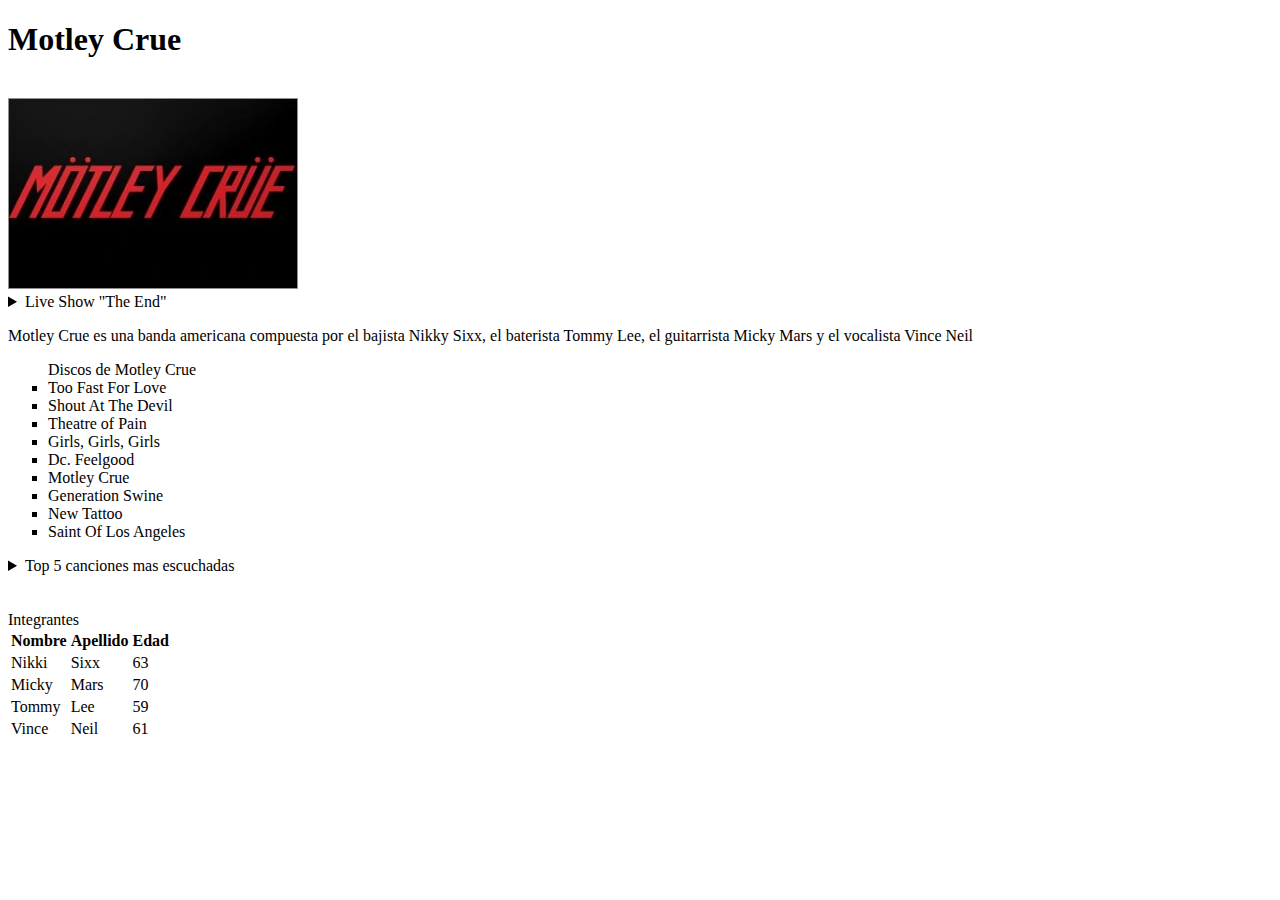
==== index.html @ b48089ed "espacios" ====
<!DOCTYPE html>
<html lang="en">
<head>
    <meta charset="UTF-8">
    <meta http-equiv="X-UA-Compatible" content="IE=edge">
    <meta name="viewport" content="width=device-width, initial-scale=1.0">
    <title>La Web De Motley Crue</title>
</head>
<body>
    <h1>Motley Crue</h1> <br>
    <img src="Motley_crue_logo_1.webp" alt="">
    <div id="This Is Motley Crue">
        <details><summary>Live Show "The End"</summary>
    <a href="https://www.youtube.com/watch?v=pB8tyjN5of0" target="_blank">This Is Motley Crue</a>
        </details>
<p>Motley Crue es una banda americana compuesta por el bajista Nikky Sixx, el baterista Tommy Lee, el guitarrista Micky Mars y el vocalista Vince Neil</p>
    </div>
    <ul type="square"> Discos de Motley Crue
        <li>Too Fast For Love</li>
        <li>Shout At The Devil</li>
        <li>Theatre of Pain</li>
        <li>Girls, Girls, Girls</li>
        <li>Dc. Feelgood</li>
        <li>Motley Crue</li>
        <li>Generation Swine</li>
        <li>New Tattoo</li>
        <li>Saint Of Los Angeles</li>
    </ul>
    <div id="Top 5 canciones mas escuchadas">
        <details><summary>Top 5 canciones mas escuchadas</summary>
            <ol type="1" start="">
            <li> <a href="https://www.youtube.com/watch?v=8TeCCf_6feg" target="_blank">Kickstar My Heart</a></li>
            <li> <a href="https://www.youtube.com/watch?v=qMuZbxfFpfE" target="_blank">Girls, Girls, Girls</a></li>
            <li> <a href="https://www.youtube.com/watch?v=Gmrh42foUsg" target="_blank">Home Sweet Home</a></li>
            <li> <a href="https://www.youtube.com/watch?v=trGX3ET3jTQ" target="_blank">Dr. Feelgood</a></li>
            <li> <a href="https://www.youtube.com/watch?v=utyXQqZ35do" target="_blank">Shout At The Devil</a></li>
        </ol>
        </details>
    </div><br>
    <br>
    <table> Integrantes
        <tr><th>Nombre</th><th>Apellido</th><th>Edad</th></tr>
        <tr><td>Nikki</td><td>Sixx</td><td>63</td></tr>
        <tr><td>Micky</td><td>Mars</td><td>70</td></tr>
        <tr><td>Tommy</td><td>Lee</td><td>59</td></tr>
        <tr><td>Vince</td><td>Neil</td><td>61</td></tr>
    </table>
</body>
</html>
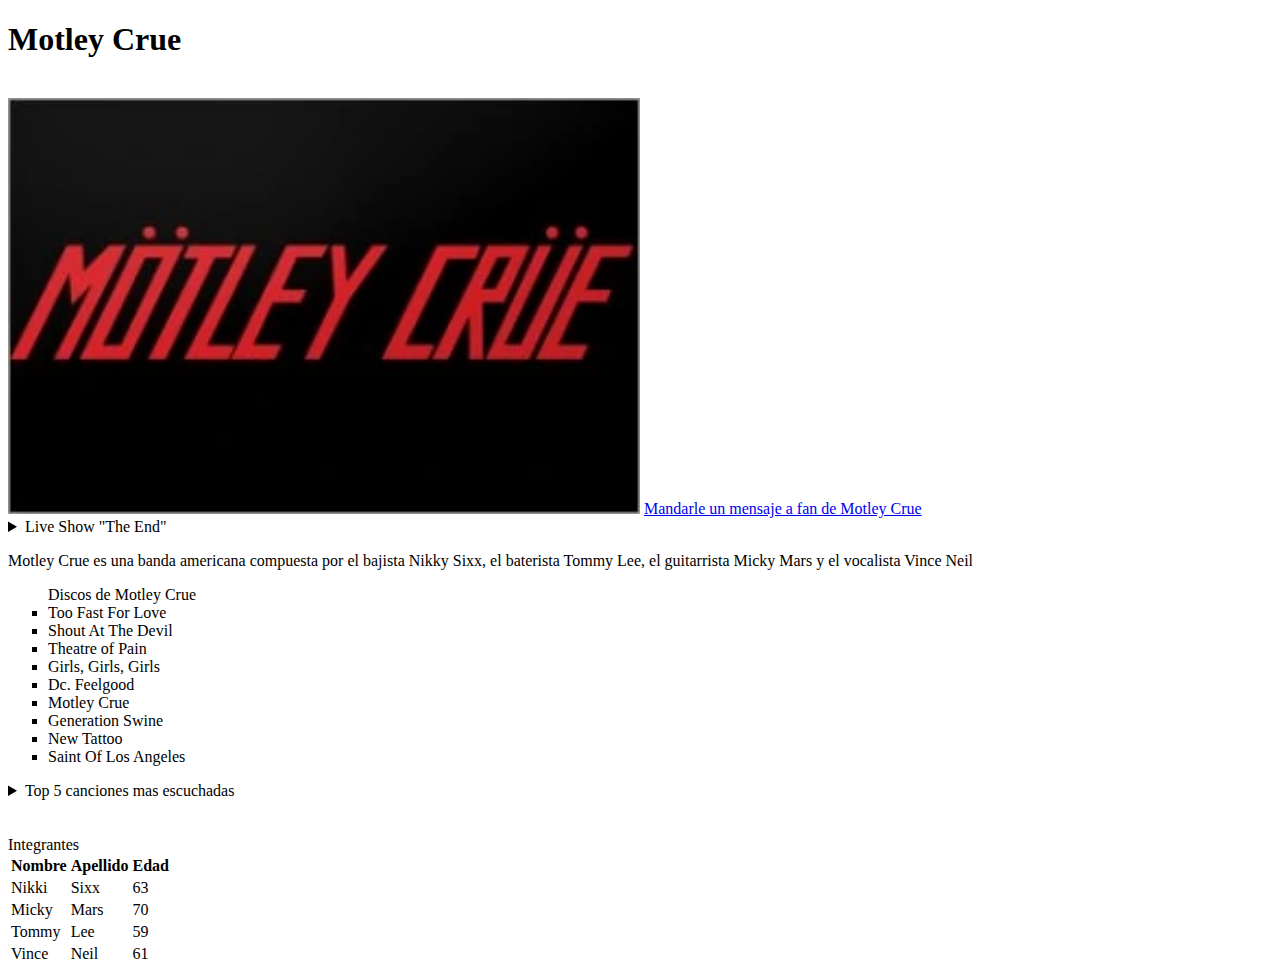
==== commit f40d080c: "contacto" ====
--- a/index.html
+++ b/index.html
@@ -8,7 +8,8 @@
 </head>
 <body>
     <h1>Motley Crue</h1> <br>
-    <img src="Motley_crue_logo_1.webp" alt="">
+    <img src="Motley_crue_logo_1.webp" alt="Foto de logo" width="50%">
+    <a href="contacto.html">Mandarle un mensaje a fan de Motley Crue</a>
     <div id="This Is Motley Crue">
         <details><summary>Live Show "The End"</summary>
     <a href="https://www.youtube.com/watch?v=pB8tyjN5of0" target="_blank">This Is Motley Crue</a>
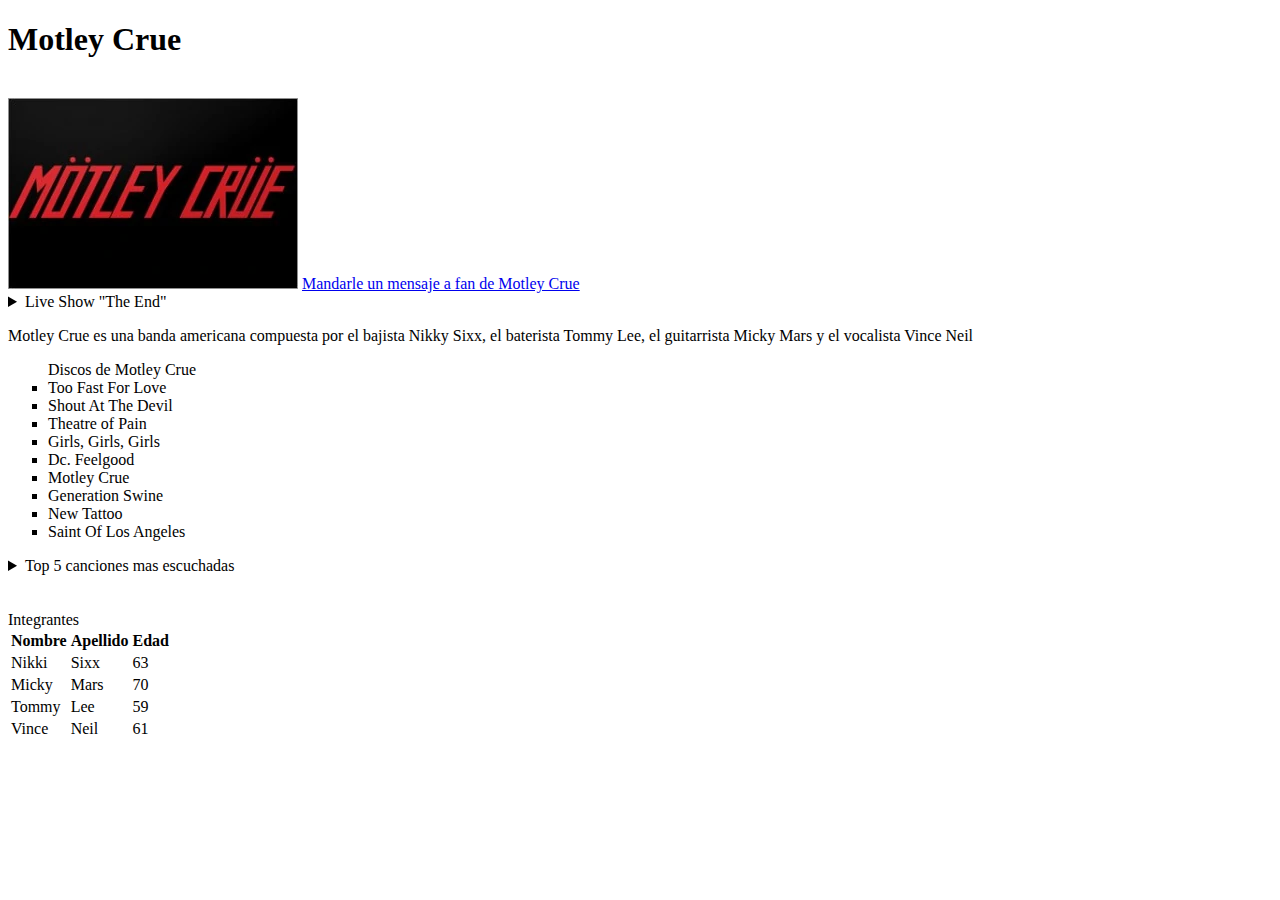
==== commit a5e4e187: "mas cosas" ====
--- a/index.html
+++ b/index.html
@@ -8,7 +8,7 @@
 </head>
 <body>
     <h1>Motley Crue</h1> <br>
-    <img src="Motley_crue_logo_1.webp" alt="Foto de logo" width="50%">
+    <img src="Motley_crue_logo_1.webp" alt="Foto de logo" width=""><!--width sirve para agrandar o achicar la foto-->
     <a href="contacto.html">Mandarle un mensaje a fan de Motley Crue</a>
     <div id="This Is Motley Crue">
         <details><summary>Live Show "The End"</summary>
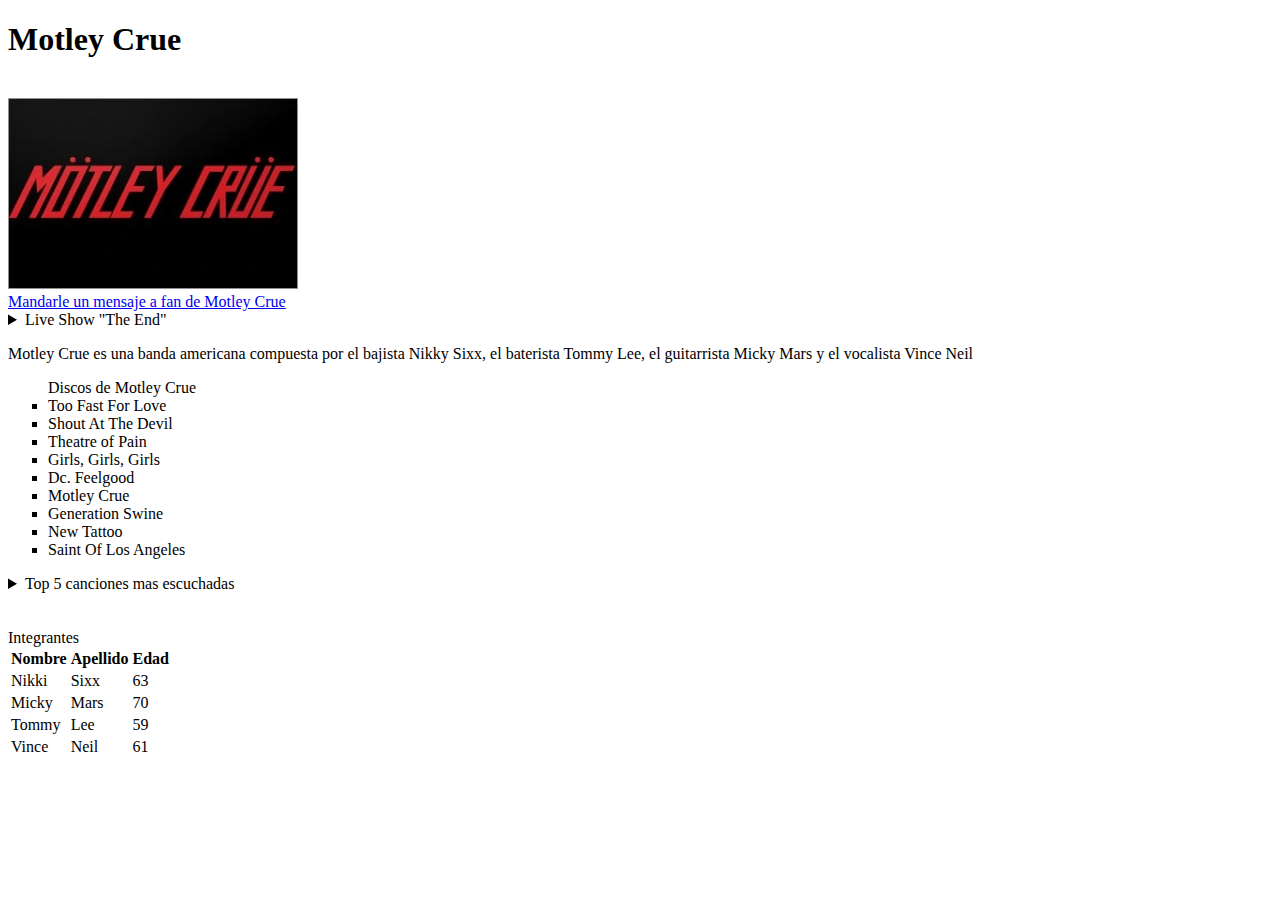
==== commit 477931bd: "enviar" ====
--- a/index.html
+++ b/index.html
@@ -8,7 +8,7 @@
 </head>
 <body>
     <h1>Motley Crue</h1> <br>
-    <img src="Motley_crue_logo_1.webp" alt="Foto de logo" width=""><!--width sirve para agrandar o achicar la foto-->
+    <img src="Motley_crue_logo_1.webp" alt="Foto de logo" width=""><!--width sirve para agrandar o achicar la foto--> <br>
     <a href="contacto.html">Mandarle un mensaje a fan de Motley Crue</a>
     <div id="This Is Motley Crue">
         <details><summary>Live Show "The End"</summary>
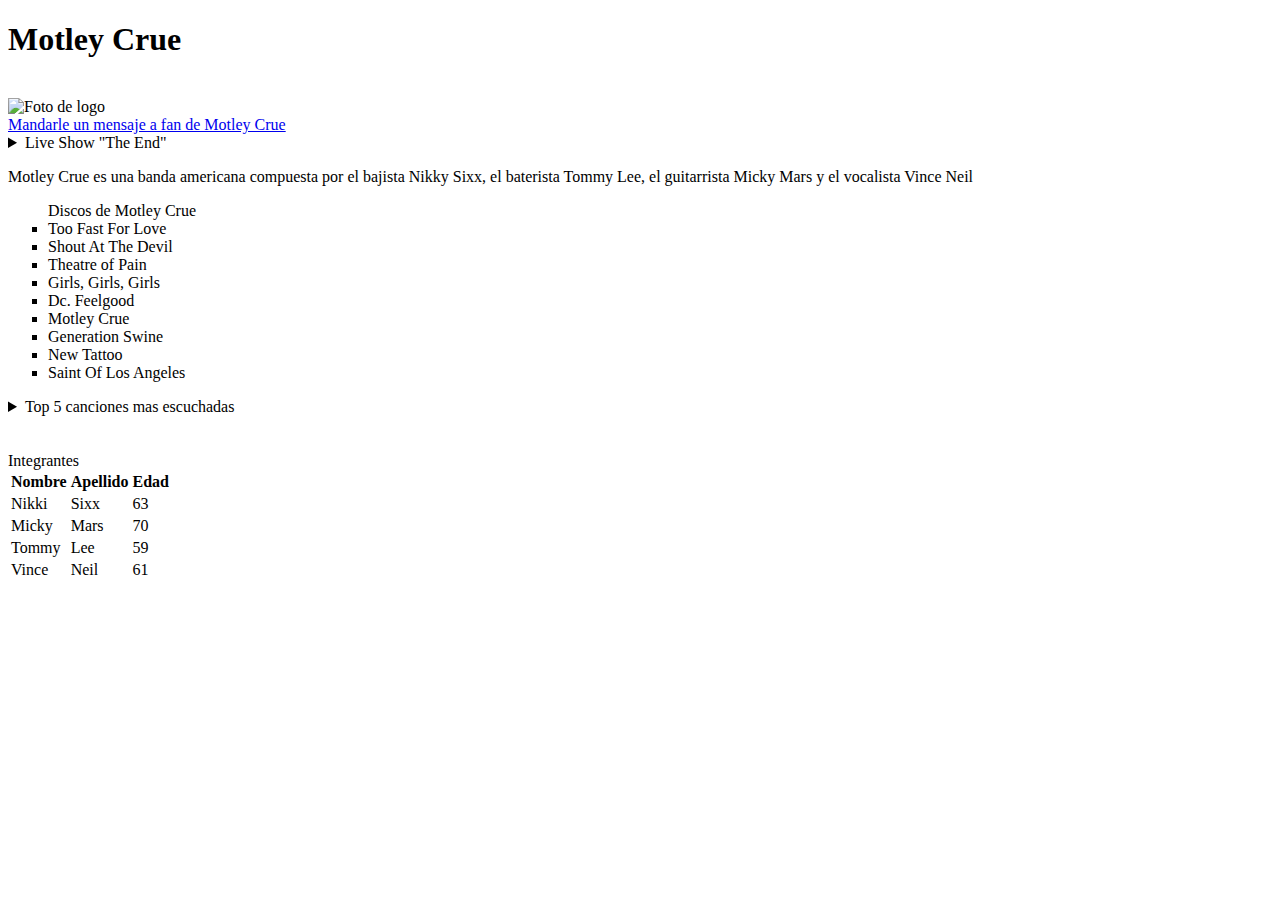
==== commit b926412a: "dale loco" ====
--- a/index.html
+++ b/index.html
@@ -8,7 +8,7 @@
 </head>
 <body>
     <h1>Motley Crue</h1> <br>
-    <img src="Motley_crue_logo_1.webp" alt="Foto de logo" width=""><!--width sirve para agrandar o achicar la foto--> <br>
+    <img src="Motley_crue_logo-2.webp" alt="Foto de logo" width=""><!--width sirve para agrandar o achicar la foto--> <br>
     <a href="contacto.html">Mandarle un mensaje a fan de Motley Crue</a>
     <div id="This Is Motley Crue">
         <details><summary>Live Show "The End"</summary>
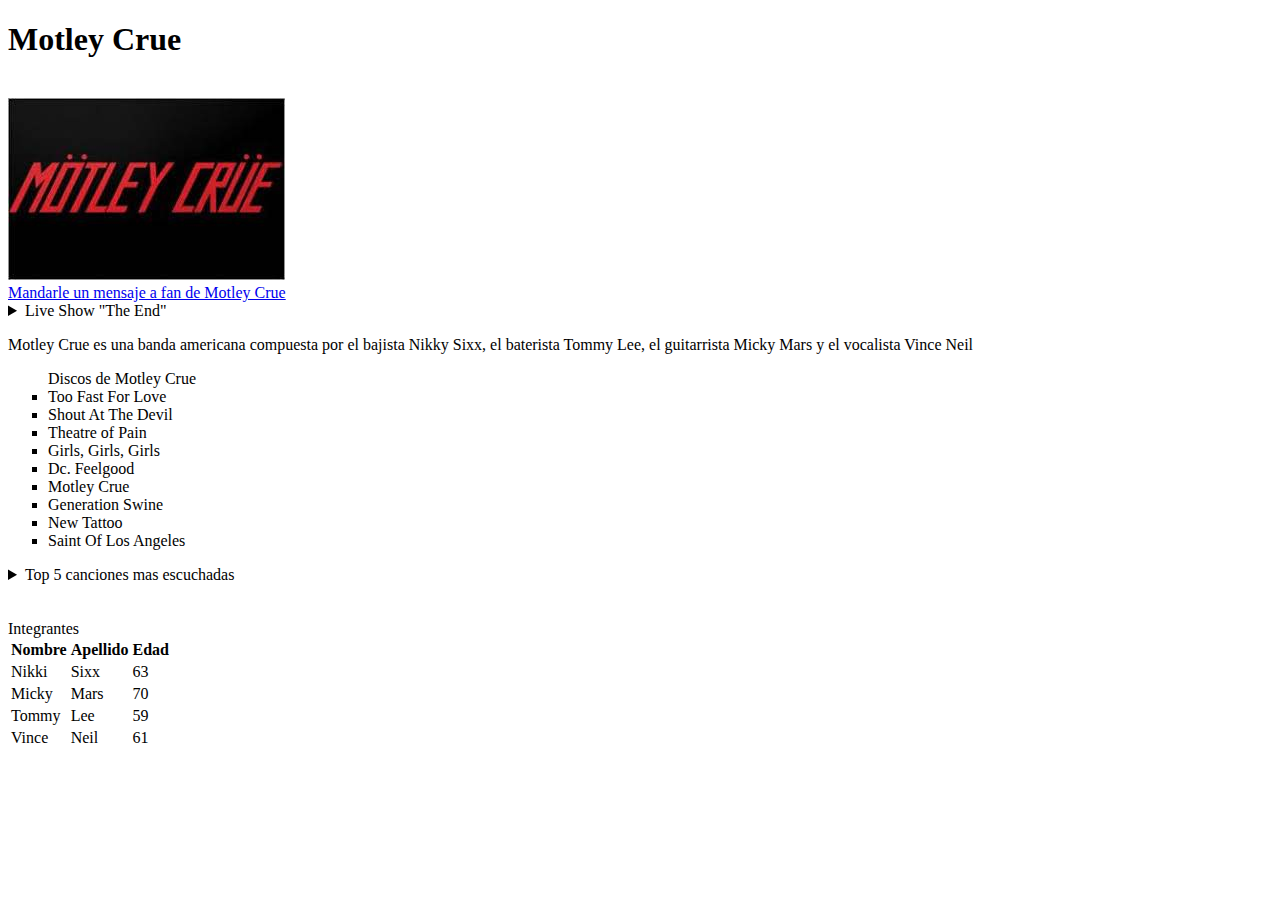
==== commit fb306eab: "al fin" ====
--- a/index.html
+++ b/index.html
@@ -8,7 +8,7 @@
 </head>
 <body>
     <h1>Motley Crue</h1> <br>
-    <img src="Motley_crue_logo-2.webp" alt="Foto de logo" width=""><!--width sirve para agrandar o achicar la foto--> <br>
+    <img id="foto-body" src="Imagenes/descarga.jpg" alt="Foto de logo" width=""><!--width sirve para agrandar o achicar la foto--> <br>
     <a href="contacto.html">Mandarle un mensaje a fan de Motley Crue</a>
     <div id="This Is Motley Crue">
         <details><summary>Live Show "The End"</summary>
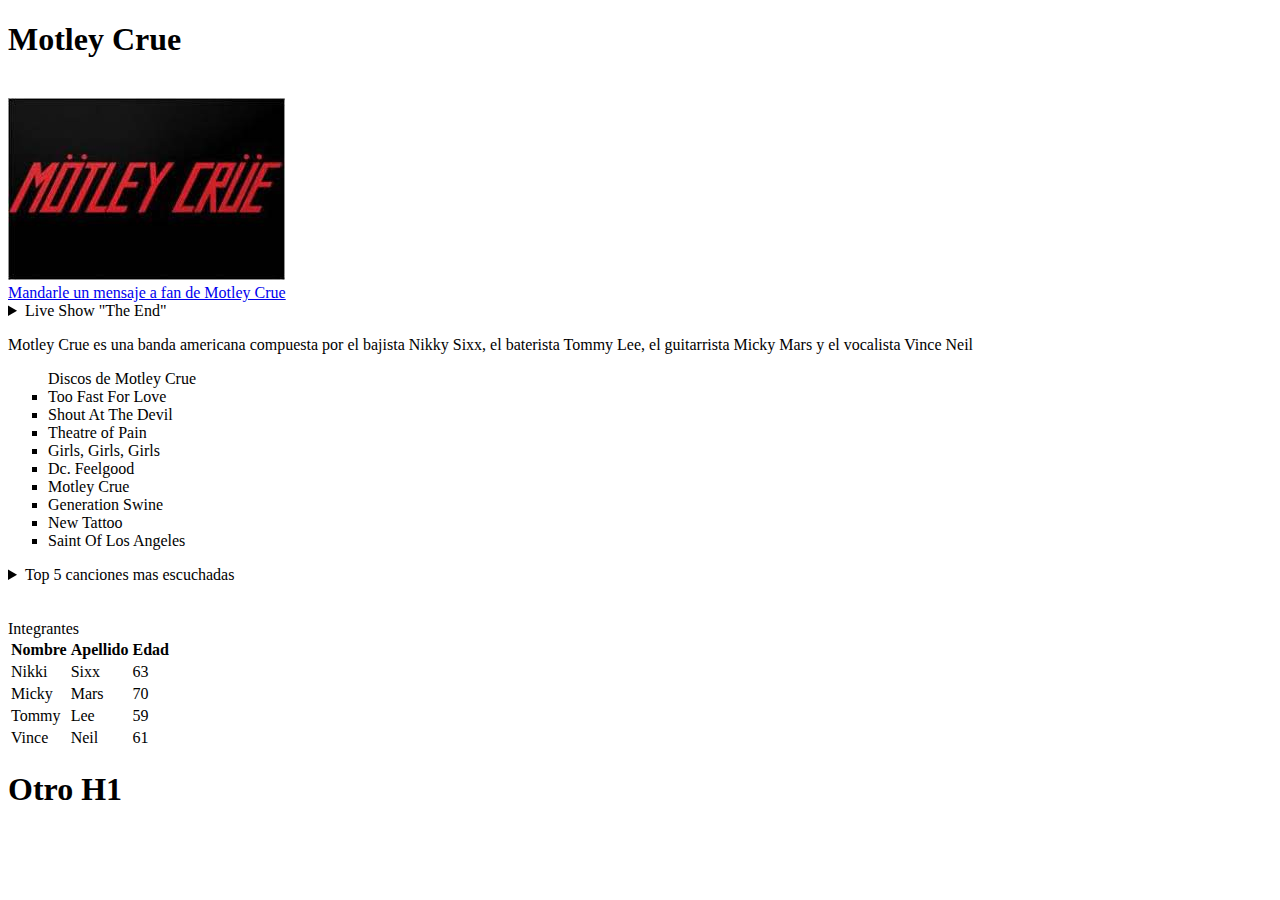
==== commit d017eea6: "vamossss" ====
--- a/index.html
+++ b/index.html
@@ -46,5 +46,6 @@
         <tr><td>Tommy</td><td>Lee</td><td>59</td></tr>
         <tr><td>Vince</td><td>Neil</td><td>61</td></tr>
     </table>
+    <h1>Otro H1</h1>
 </body>
 </html>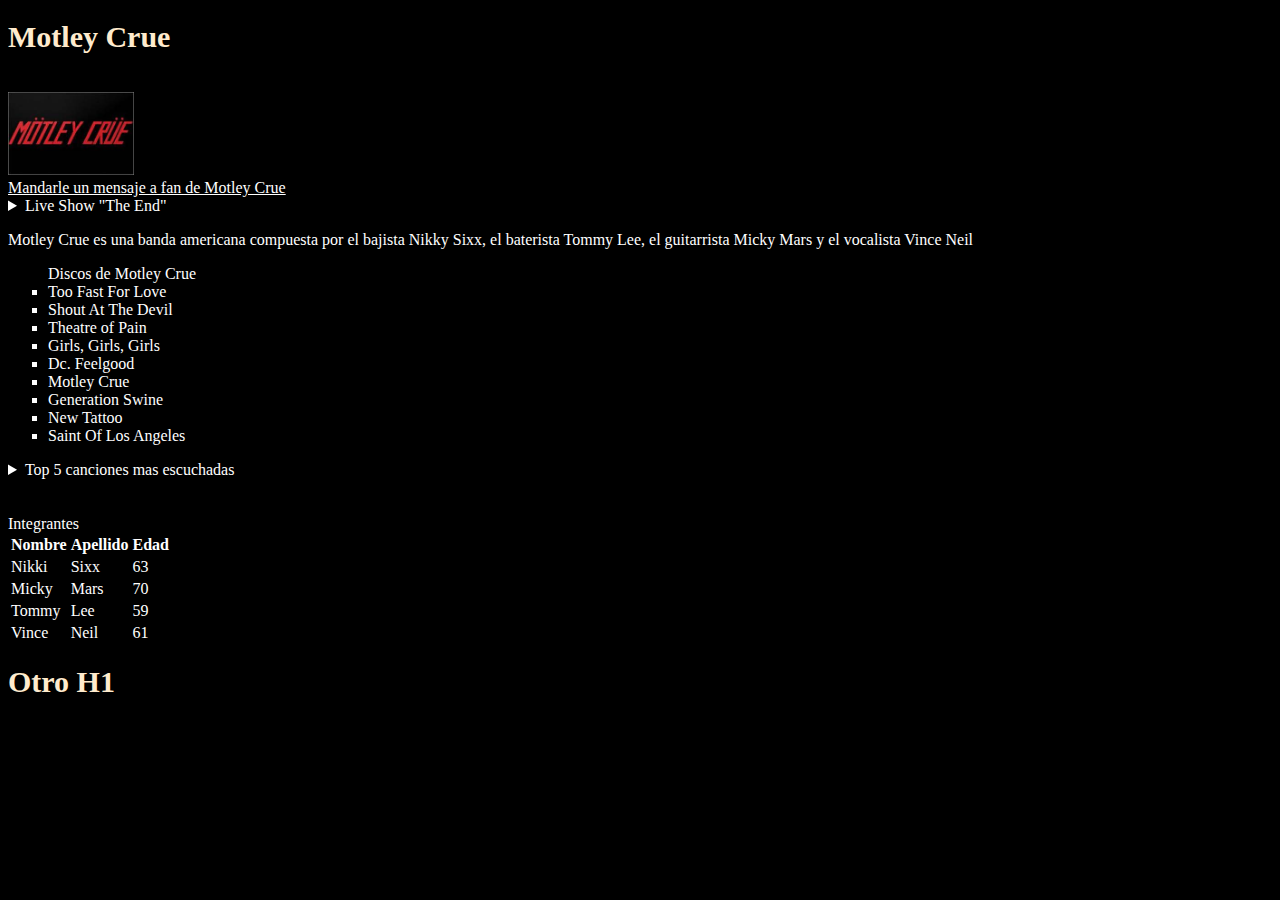
==== commit 0eea1431: "ahora si" ====
--- a/index.html
+++ b/index.html
@@ -5,6 +5,7 @@
     <meta http-equiv="X-UA-Compatible" content="IE=edge">
     <meta name="viewport" content="width=device-width, initial-scale=1.0">
     <title>La Web De Motley Crue</title>
+    <link rel="stylesheet" href="./styles.css">
 </head>
 <body>
     <h1>Motley Crue</h1> <br>
--- a/styles.css
+++ b/styles.css
@@ -0,0 +1,5 @@
+body {background-color: black;}
+*{color: white;}
+h1{font-size: 30px;
+  color: blanchedalmond;}
+  #foto-body{width: 10%; height: 10%;}